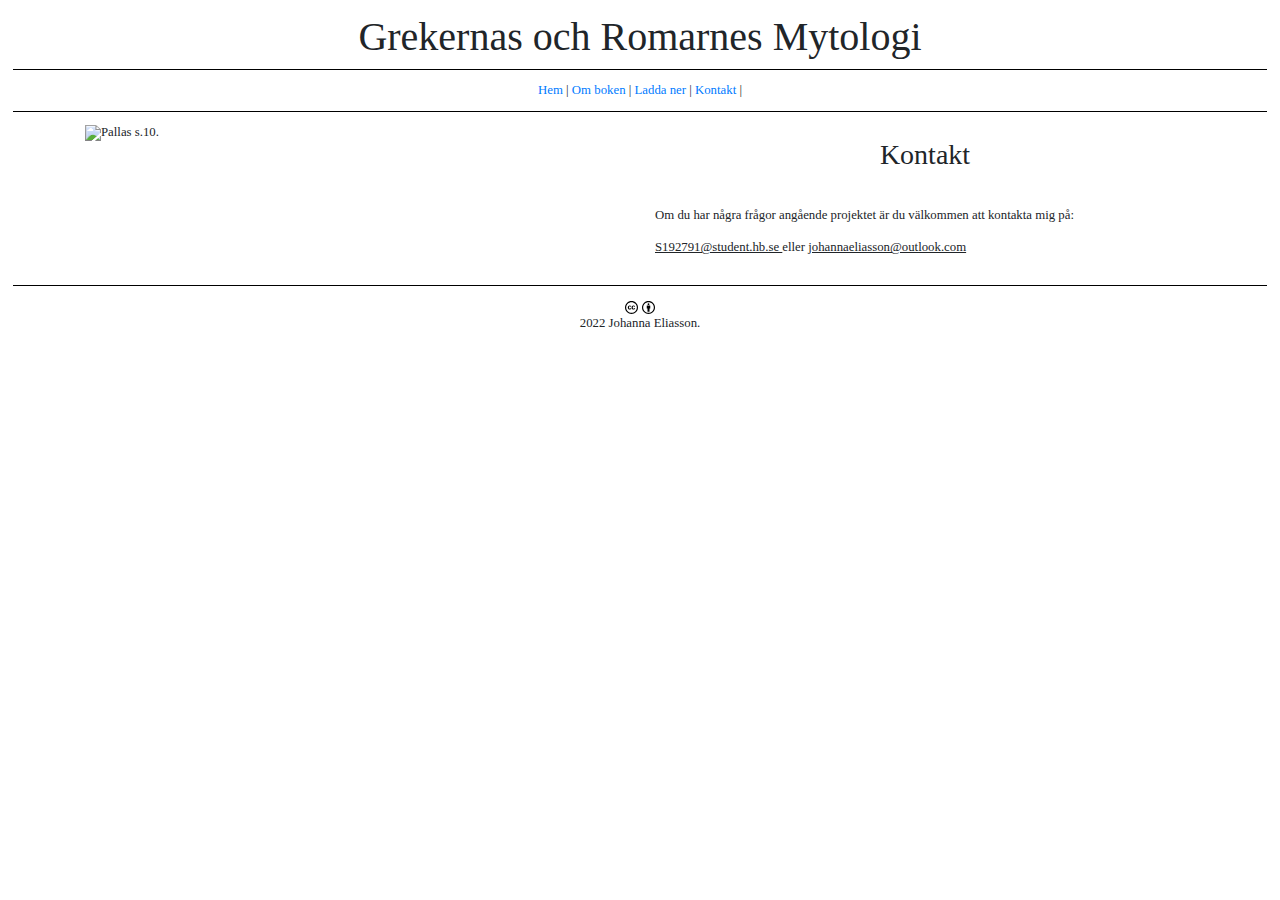
==== docs/kontakt.html @ 906cfd99 "Updated html to match correct version" ====
<!DOCTYPE html>
   <html lang="sv">
   <head>
      <meta http-equiv="Content-Type" content="text/html; charset=UTF-8">
      <title>Grekernas och Romarnes Mytologi</title>
      <link rel="stylesheet" href="https://stackpath.bootstrapcdn.com/bootstrap/4.3.1/css/bootstrap.min.css" integrity="sha384-ggOyR0iXCbMQv3Xipma34MD+dH/1fQ784/j6cY/iJTQUOhcWr7x9JvoRxT2MZw1T" crossorigin="anonymous">
      <link rel="stylesheet" href="assets/css/main.css">
      <link rel="stylesheet" href="assets/css/desktop.css">
      <link rel="stylesheet" href="https://cdnjs.cloudflare.com/ajax/libs/font-awesome/4.7.0/css/font-awesome.min.css">
   </head>
   <body>
      <header>
         <h1>Grekernas och Romarnes Mytologi</h1>
      </header>
      <nav id="sitenav"><a href="index.html">Hem</a> |
         <a href="omboken.html">Om boken</a> |
         <a href="laddaner.html">Ladda ner</a> |
         <a href="kontakt.html">Kontakt</a> |
         </nav>
      <main>
         <div class="container">
            <div class="row">
               <div class="col-sm">
                  <img src="assets/img/documents/pallaspub.jpg" title="Pallas" width="400" height="600" alt="Pallas s.10.">
               </div>
               <div class="col-sm">
                  <article id="description">
                  <h3>Kontakt</h3>
                  <br>
                  <p>
                     Om du har några frågor angående projektet är du välkommen att kontakta mig på:</p>
                     <p><u>S192791@student.hb.se </u>eller <u>johannaeliasson@outlook.com</u></p>                     
                     </article>
               </div>
            </div>
         </div>
      </main>
      <footer>
         <div class="row" id="footer">
            <div class="col-sm copyright">
               <div><a href="https://creativecommons.org/licenses/by/4.0/legalcode"><img src="assets/img/logos/cc.svg" class="copyright_logo" alt="Creative Commons License"><img src="assets/img/logos/by.svg" class="copyright_logo" alt="Attribution 4.0 International"></a></div>
               <div>
                  2022 Johanna Eliasson.
                  </div>
            </div>
         </div>
      </footer>
   </body>
</html>
---- docs/assets/css/main.css ----
body {
	padding: 1vw;
	font-family: 'Palatino','Palatino Linotype','Palatino LT STD','Book Antiqua','Georgia,serif';
	line-height: 1.25;
	font-size: 1vw;
  width: 100%;
	}

h1, h2, h3, h4, h5, nav, footer {
    text-align: center;
}

nav {
    margin-bottom: 1vw;
    border-top: 1px solid black;
    border-bottom: 1px solid black;
    padding: 1vw;
}

h2 {
    padding: 1vw;
}

h3 {
    padding: 1vw;
    
}

#details {
    padding: 2vw;
    margin: 1vw;
    text-align: center;    
}

#right {
    text-align: right;
}

blockquote { 
  display: block;
  margin-top: 1em;
  margin-bottom: 1em;
  margin-left: 20px;
  margin-right: 20px;
}

footer {
    border-top: 1px solid black;
    padding-top: 1vw;
    margin-top: 1vw;
}

.copyright {
    width: 50%;
    margin: auto;
}

.copyright_logos, .copyright_text {
    display: inline;
}

.copyright_logo {
		width: 1vw;
		margin:.15vw;
	}
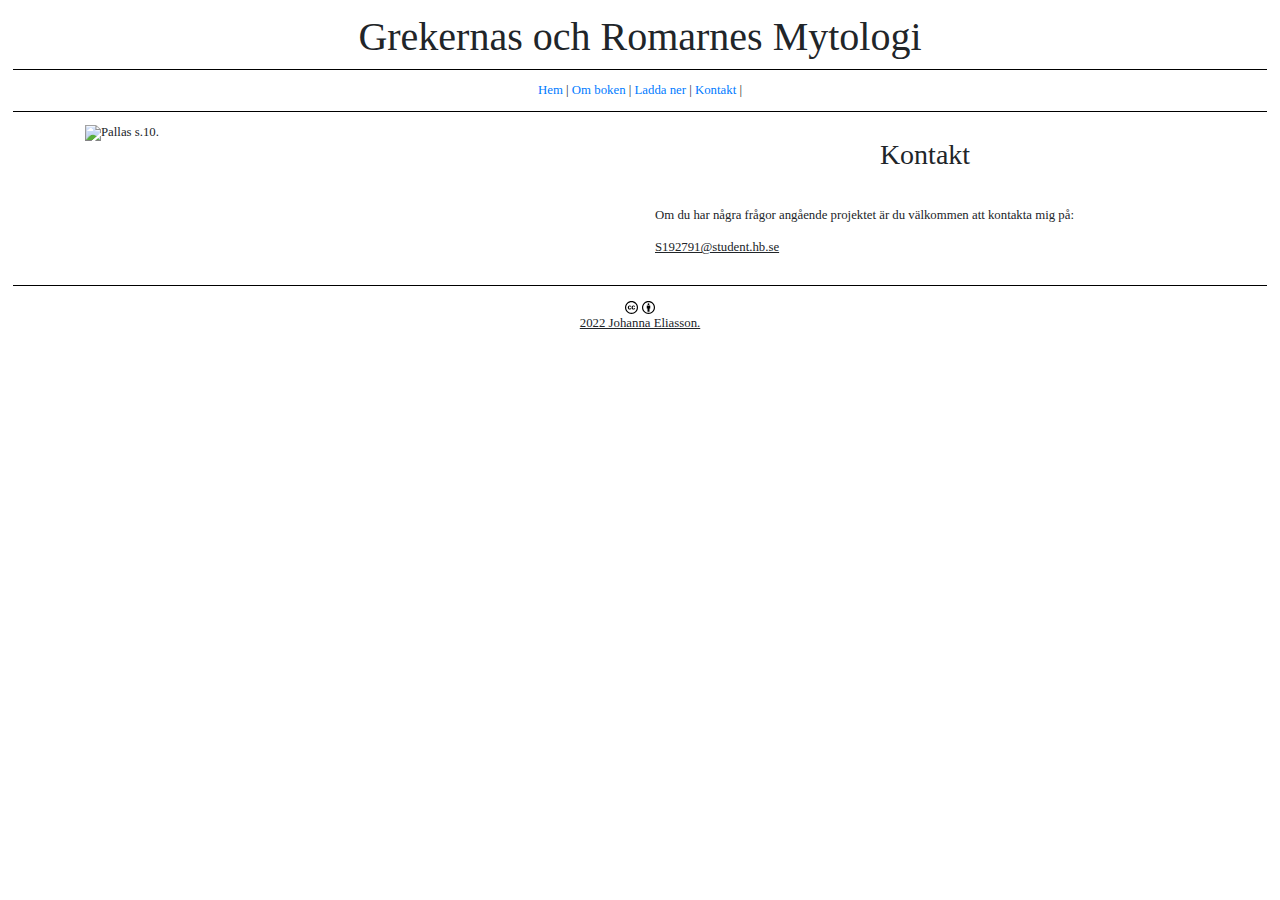
==== commit bbe918e8: "Mindre uppdateringar" ====
--- a/docs/kontakt.html
+++ b/docs/kontakt.html
@@ -29,7 +29,7 @@
                   <br>
                   <p>
                      Om du har några frågor angående projektet är du välkommen att kontakta mig på:</p>
-                     <p><u>S192791@student.hb.se </u>eller <u>johannaeliasson@outlook.com</u></p>                     
+                     <p><u>S192791@student.hb.se</p>                     
                      </article>
                </div>
             </div>
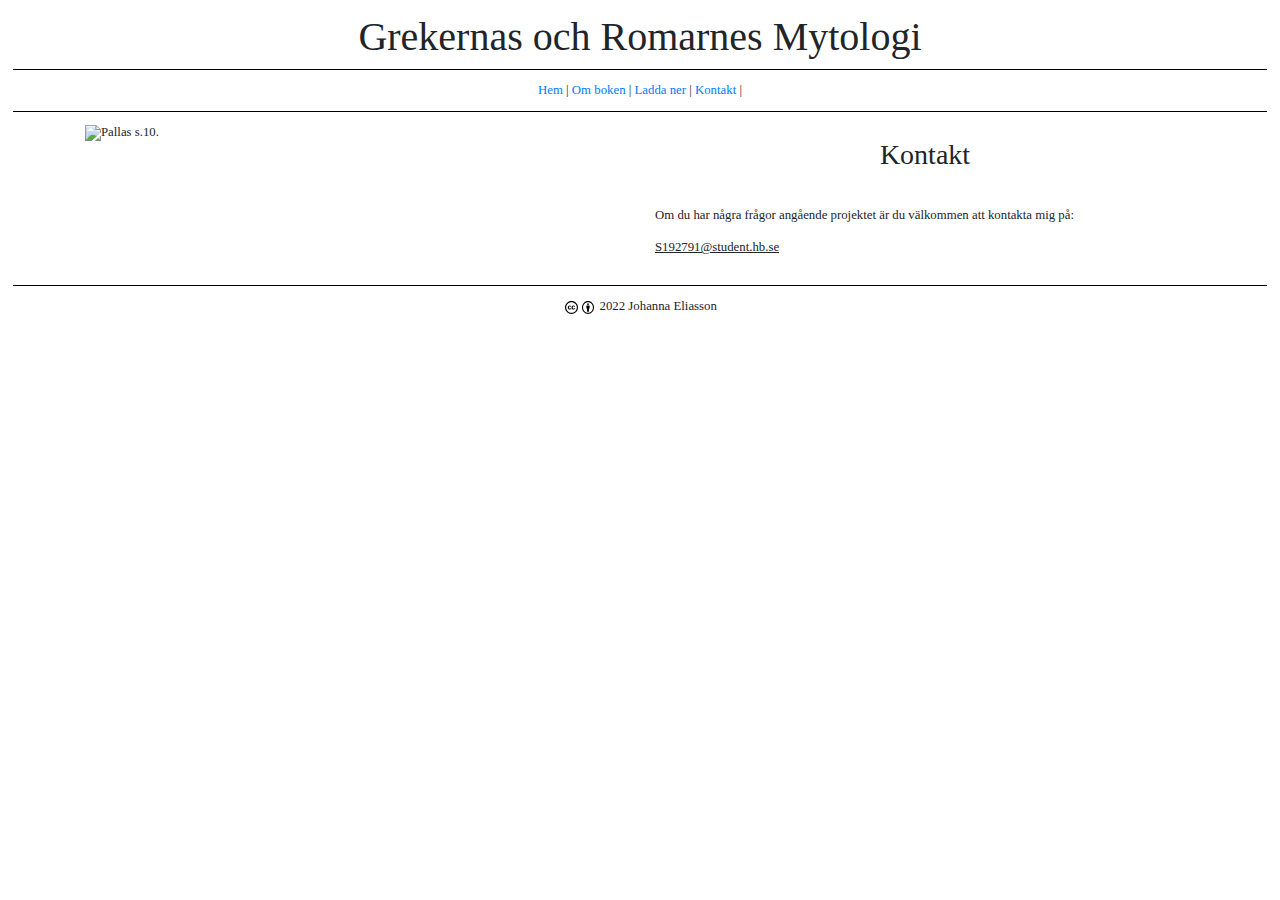
==== commit 0e43e9eb: "Last update" ====
--- a/docs/kontakt.html
+++ b/docs/kontakt.html
@@ -29,7 +29,7 @@
                   <br>
                   <p>
                      Om du har några frågor angående projektet är du välkommen att kontakta mig på:</p>
-                     <p><u>S192791@student.hb.se</p>                     
+                     <p><u>S192791@student.hb.se</u></p>                     
                      </article>
                </div>
             </div>
@@ -38,10 +38,8 @@
       <footer>
          <div class="row" id="footer">
             <div class="col-sm copyright">
-               <div><a href="https://creativecommons.org/licenses/by/4.0/legalcode"><img src="assets/img/logos/cc.svg" class="copyright_logo" alt="Creative Commons License"><img src="assets/img/logos/by.svg" class="copyright_logo" alt="Attribution 4.0 International"></a></div>
-               <div>
-                  2022 Johanna Eliasson.
-                  </div>
+               <div class="copyright_logos"><a href="https://creativecommons.org/licenses/by/4.0/legalcode"><img src="assets/img/logos/cc.svg" class="copyright_logo" alt="Creative Commons License"><img src="assets/img/logos/by.svg" class="copyright_logo" alt="Attribution 4.0 International"></a></div>
+               <div class="copyright_text">2022 Johanna Eliasson</div>
             </div>
          </div>
       </footer>
--- a/docs/assets/css/main.css
+++ b/docs/assets/css/main.css
@@ -3,7 +3,7 @@
 	font-family: 'Palatino','Palatino Linotype','Palatino LT STD','Book Antiqua','Georgia,serif';
 	line-height: 1.25;
 	font-size: 1vw;
-  width: 100%;
+    width: 100%;
 	}
 
 h1, h2, h3, h4, h5, nav, footer {
